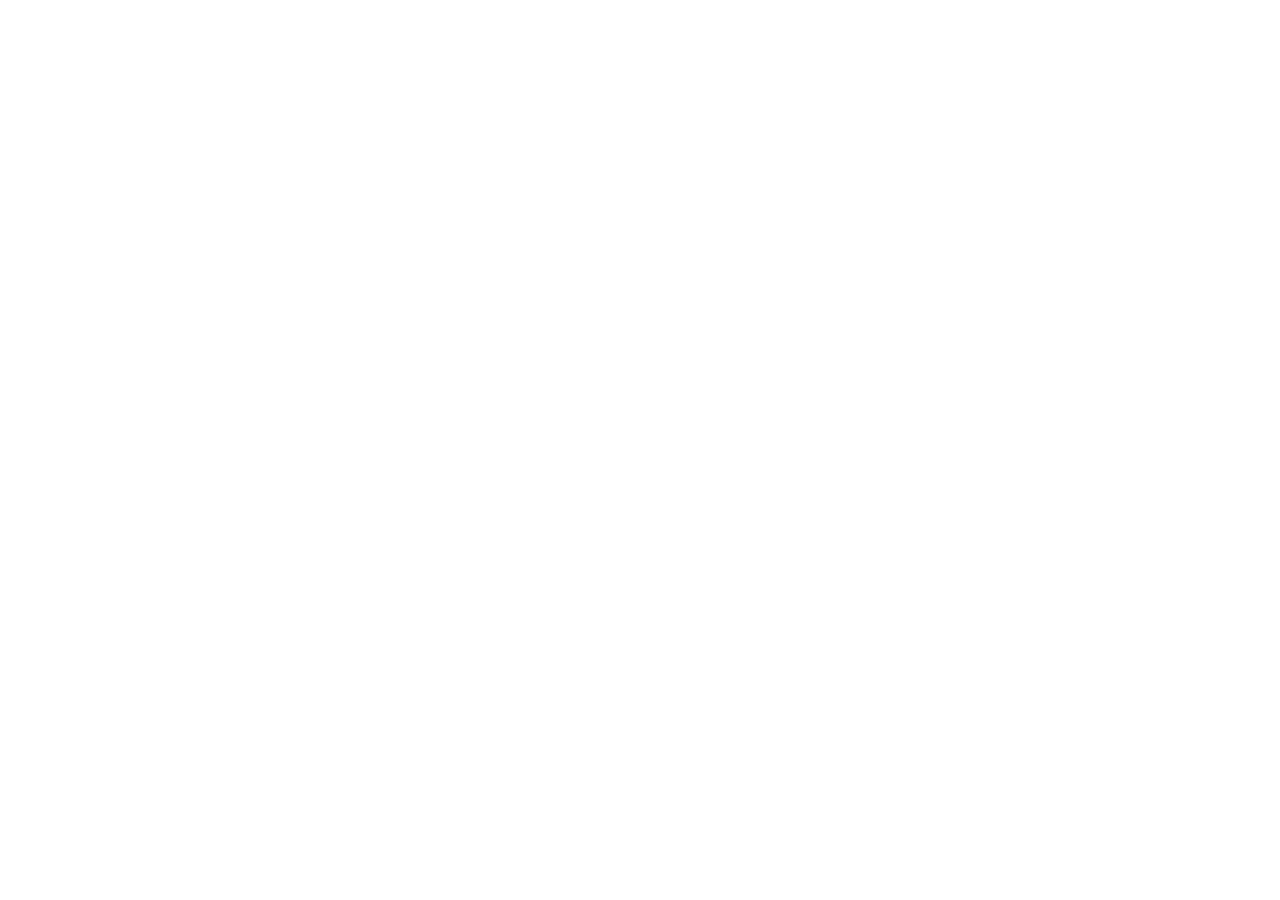
==== cap04/cap04-at02-tabela-semantica.html @ 13fb79f2 "Create  cap04-at02-tabela-semantica.html" ====
<!DOCTYPE html>
<html lang="pt-BR">
<head>
    <meta charset="UTF-8">
    <title>Tabela Semântica</title>
    <style>
        <table border="3">
</head>
<body>

<table>
    <caption>Notas Bimestrais — Turma ADS, 2026</caption>

    <thead>
        <tr>
            <th scope="col" rowspan="2">Aluno</th>
            <th scope="col" colspan="4">Bimestres</th>
            <th scope="col" rowspan="2">Média Final</th>
        </tr>
        <tr>
            <th scope="col">1º Bimestre</th>
            <th scope="col">2º Bimestre</th>
            <th scope="col">3º Bimestre</th>
            <th scope="col">4º Bimestre</th>
        </tr>
    </thead>

    <tbody>
        <tr>
            <th scope="row">Gael Marques</th>
            <td>7.5</td>
            <td>8.0</td>
            <td>9.5</td>
            <td>7.5</td>
            <td>9.0</td>
        </tr>
        <tr>
            <th scope="row">Pietro Gabriel</th>
            <td>7.0</td>
            <td>6.0</td>
            <td>8.5</td>
            <td>8.0</td>
            <td>7.0</td>
        </tr>
        <tr>
            <th scope="row">Agatha Sophia</th>
            <td>9.5</td>
            <td>9.0</td>
            <td>8.5</td>
            <td>8.0</td>
            <td>9.5</td>
        </tr>
        <tr>
            <th scope="row">Pierre Marks</th>
            <td>5.5</td>
            <td>6.0</td>
            <td>6.5</td>
            <td>7.0</td>
            <td>6.3</td>
        </tr>
        <tr>
            <th scope="row">Maria Celine</th>
            <td>7.5</td>
            <td>8.0</td>
            <td>7.0</td>
            <td>8.5</td>
            <td>7.8</td>
        </tr>
        <tr>
            <th scope="row">Richarlisson Junior</th>
            <td>6.5</td>
            <td>7.0</td>
            <td>6.0</td>
            <td>7.5</td>
            <td>6.8</td>
        </tr>
    </tbody>

    <tfoot>
        <tr>
            <th scope="row">Média da turma</th>
            <td>7.2</td>
            <td>7.3</td>
            <td>7.8</td>
            <td>7.8</td>
            <td>7.5</td>
        </tr>
    </tfoot>
</table>

</body>
</html>
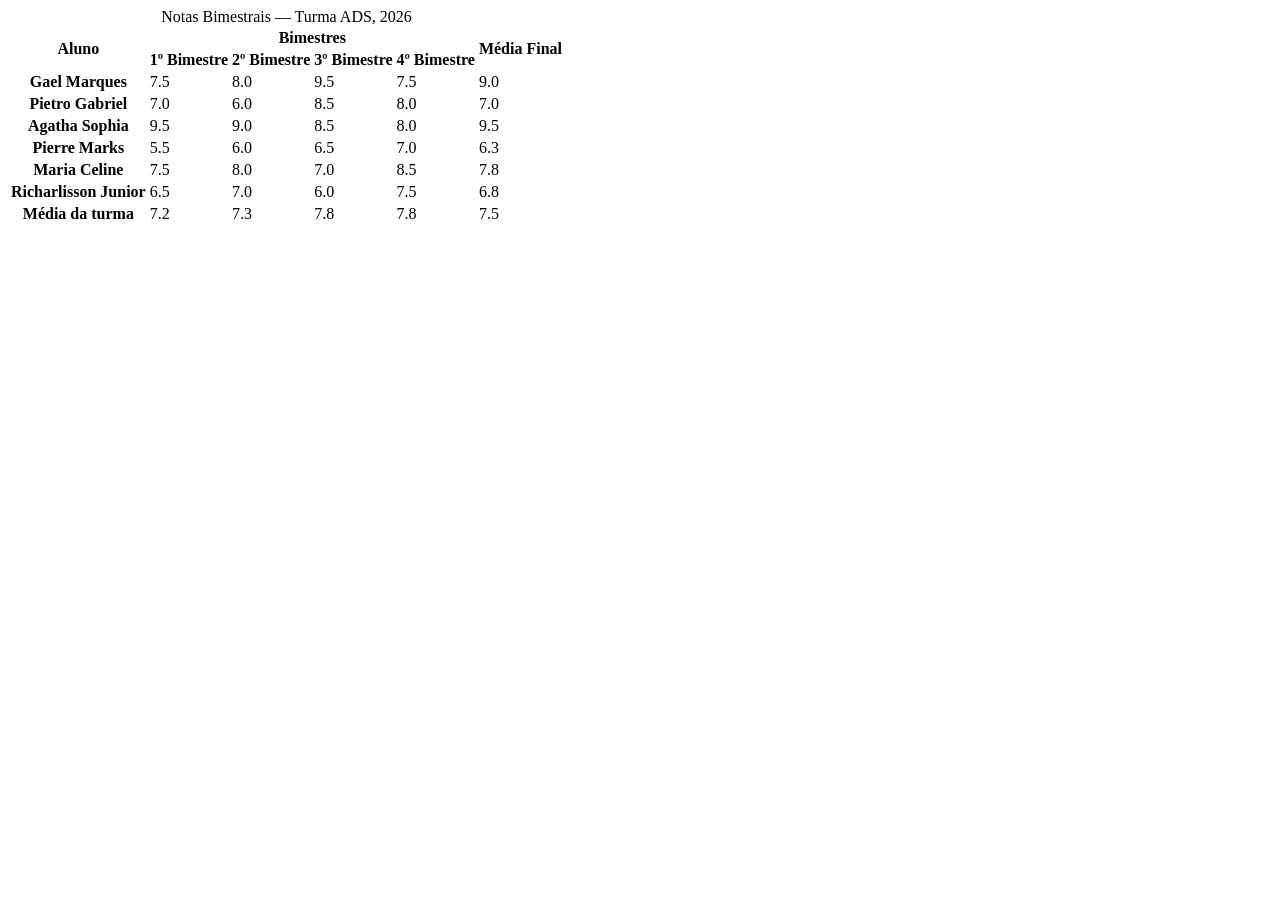
==== commit 7f0b9f26: "Update cap04-at02-tabela-semantica.html" ====
--- a/cap04/cap04-at02-tabela-semantica.html
+++ b/cap04/cap04-at02-tabela-semantica.html
@@ -3,8 +3,6 @@
 <head>
     <meta charset="UTF-8">
     <title>Tabela Semântica</title>
-    <style>
-        <table border="3">
 </head>
 <body>
 
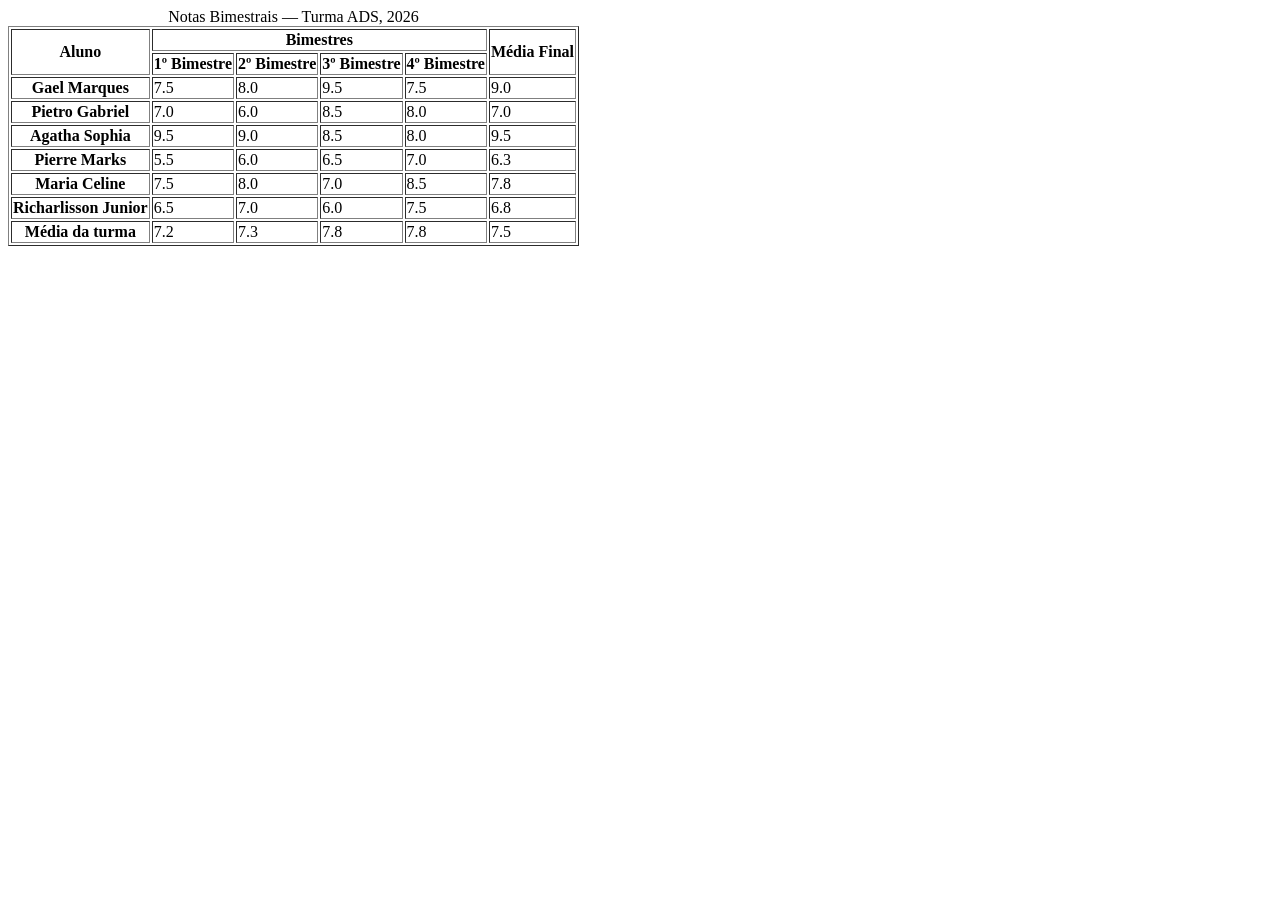
==== commit ee09440a: "Update cap04-at02-tabela-semantica.html" ====
--- a/cap04/cap04-at02-tabela-semantica.html
+++ b/cap04/cap04-at02-tabela-semantica.html
@@ -6,7 +6,7 @@
 </head>
 <body>
 
-<table>
+<table border="">
     <caption>Notas Bimestrais — Turma ADS, 2026</caption>
 
     <thead>
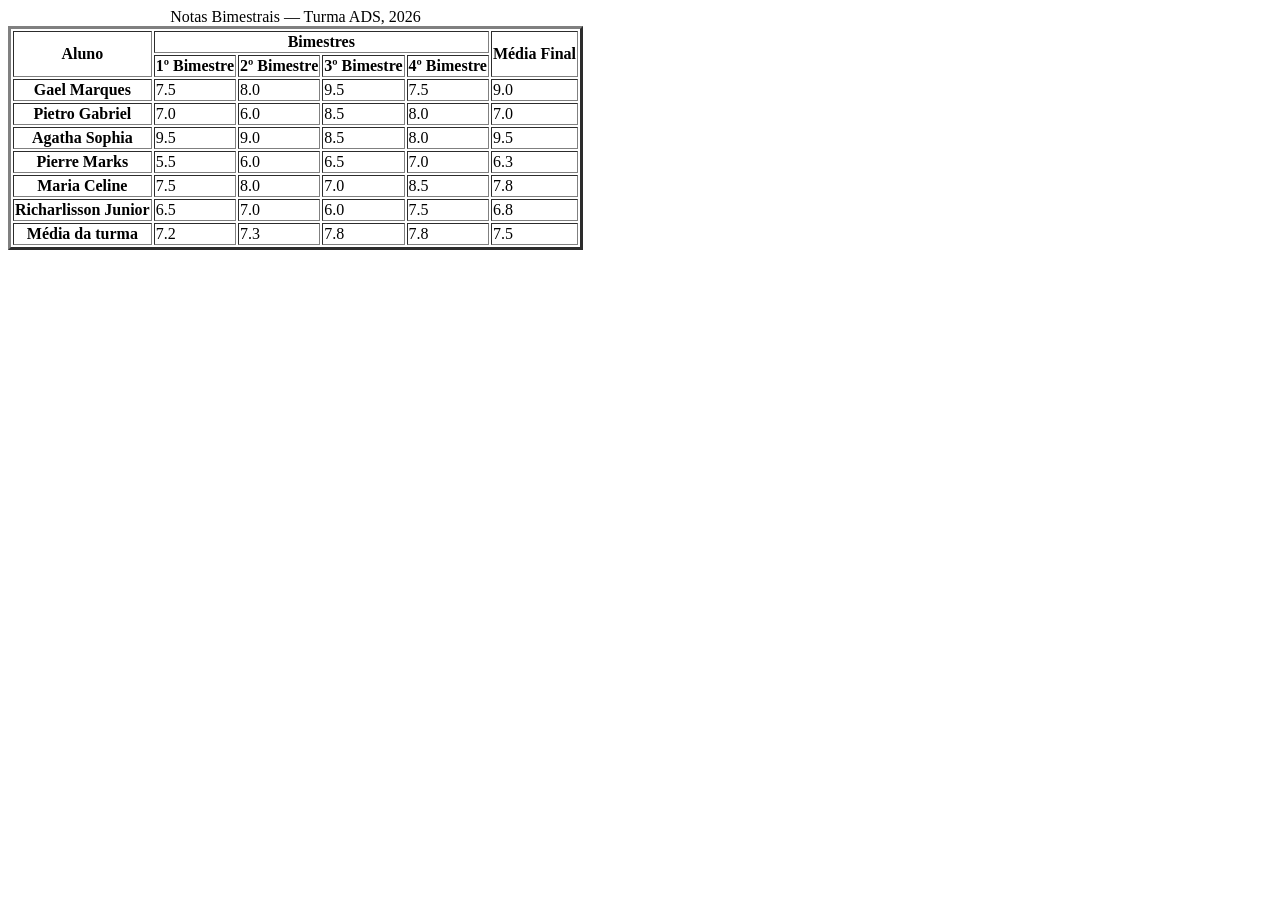
==== commit f0cb06d0: "Update cap04-at02-tabela-semantica.html" ====
--- a/cap04/cap04-at02-tabela-semantica.html
+++ b/cap04/cap04-at02-tabela-semantica.html
@@ -6,7 +6,7 @@
 </head>
 <body>
 
-<table border="">
+<table border="3">
     <caption>Notas Bimestrais — Turma ADS, 2026</caption>
 
     <thead>
